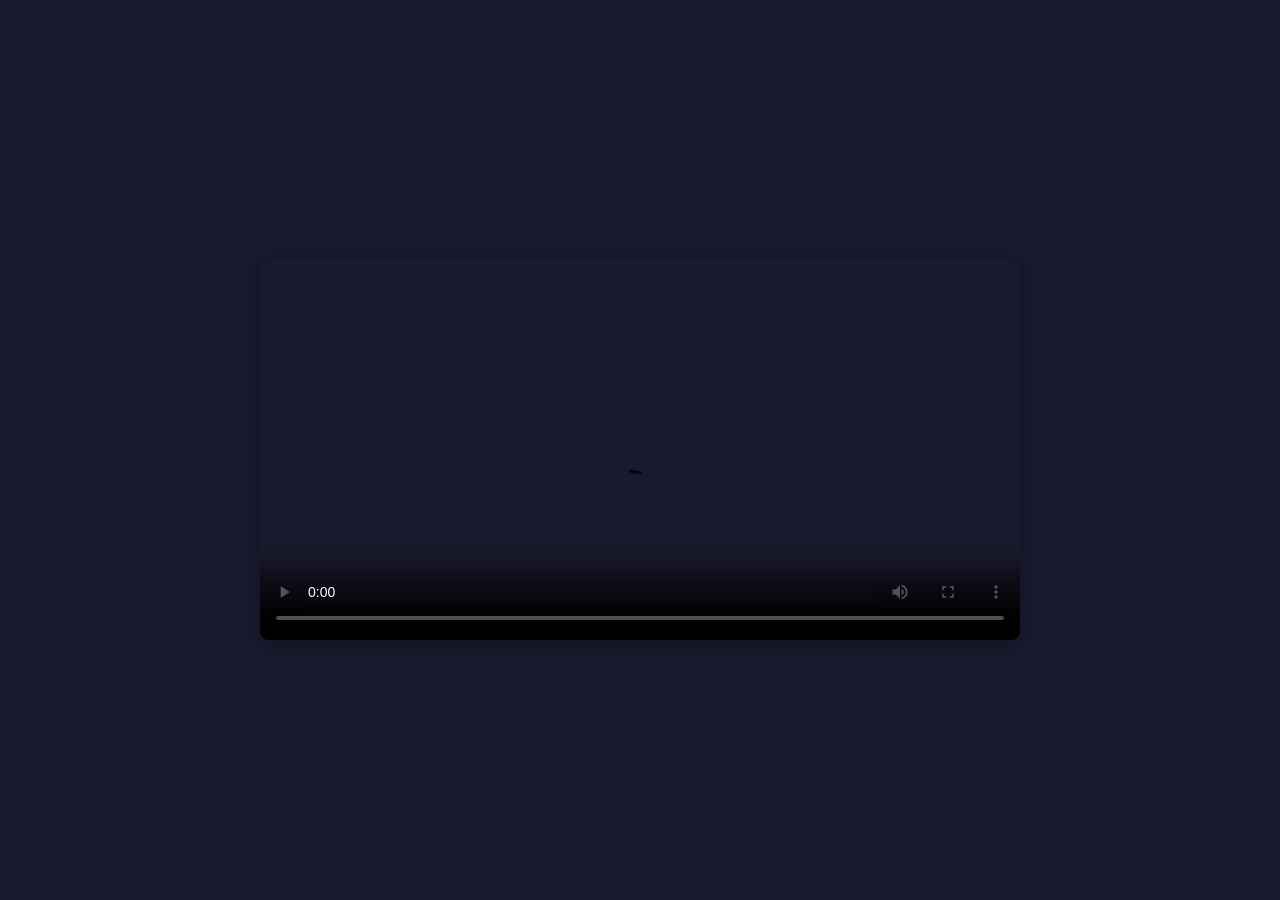
==== Embedded Content -05/Embed Video/index.html @ 77a4621c "complete exercise -05" ====
<!DOCTYPE html>
<html lang="en">
<head>
    <meta charset="UTF-8">
    <meta name="viewport" content="width=device-width, initial-scale=1.0">
    <title>Embedded Video</title>
    <style>
        * {
            margin: 0;
            padding: 0;
            box-sizing: border-box;
        }

        body {
            min-height: 100vh;
            display: flex;
            justify-content: center;
            align-items: center;
            background-color: #1a1a2e;
            font-family: Arial, sans-serif;
        }

        .video-container {
            max-width: 800px;
            width: 100%;
            padding: 20px;
        }

        video {
            width: 100%;
            height: auto;
            display: block;
            border-radius: 8px;
            box-shadow: 0 4px 20px rgba(0, 0, 0, 0.3);
        }
    </style>
</head>
<body>
    <div class="video-container">
        <video controls loop poster="poster.jpg">
            <source src="viduo.mp4" type="video/mp4">
            Your browser does not support the video tag.
        </video>
    </div>
</body>
</html>
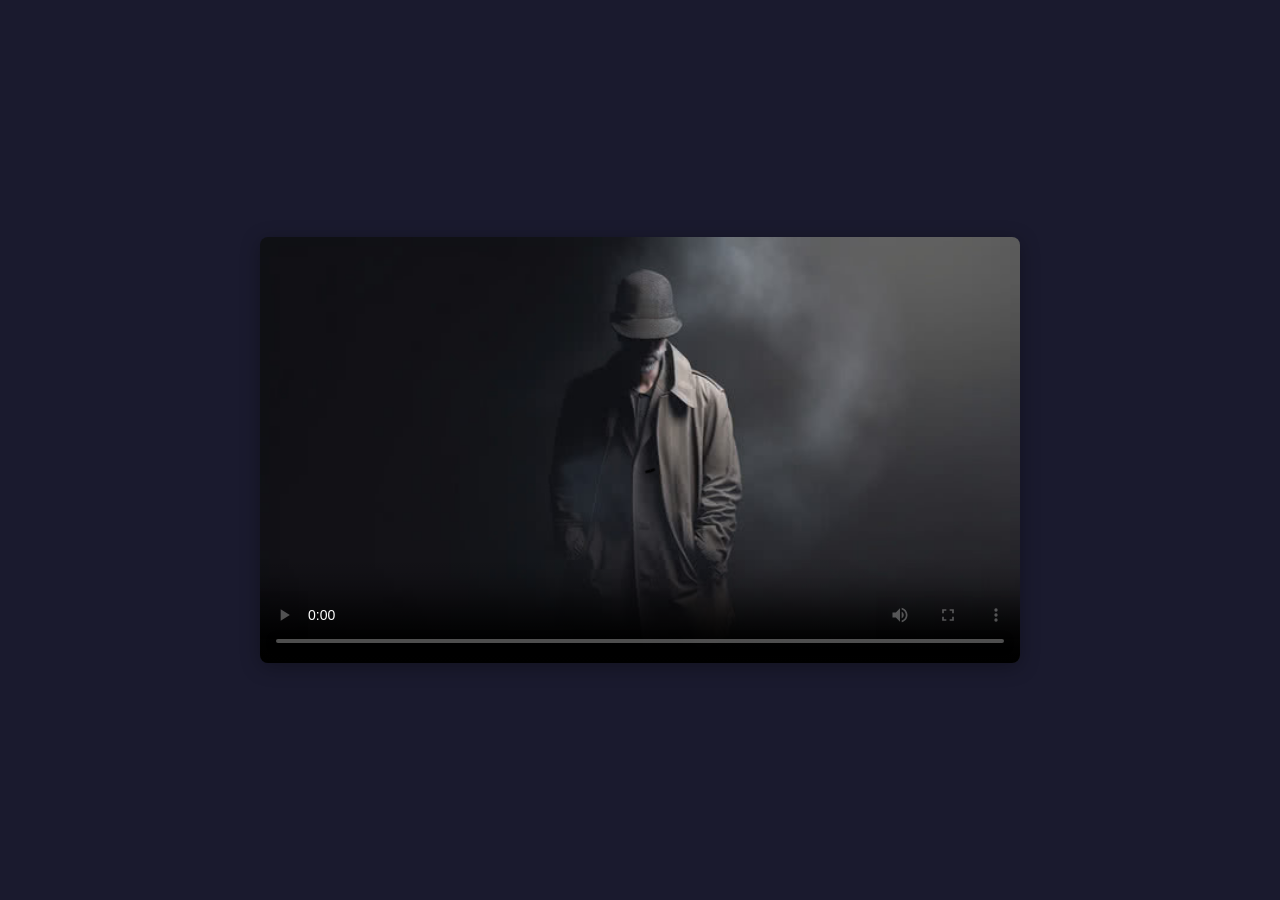
==== commit 651c3053: "Add files via upload" ====
--- a/Embedded Content -05/Embed Video/index.html
+++ b/Embedded Content -05/Embed Video/index.html
@@ -38,7 +38,7 @@
 <body>
     <div class="video-container">
         <video controls loop poster="poster.jpg">
-            <source src="viduo.mp4" type="video/mp4">
+            <source src="video.mp4" type="video/mp4">
             Your browser does not support the video tag.
         </video>
     </div>
